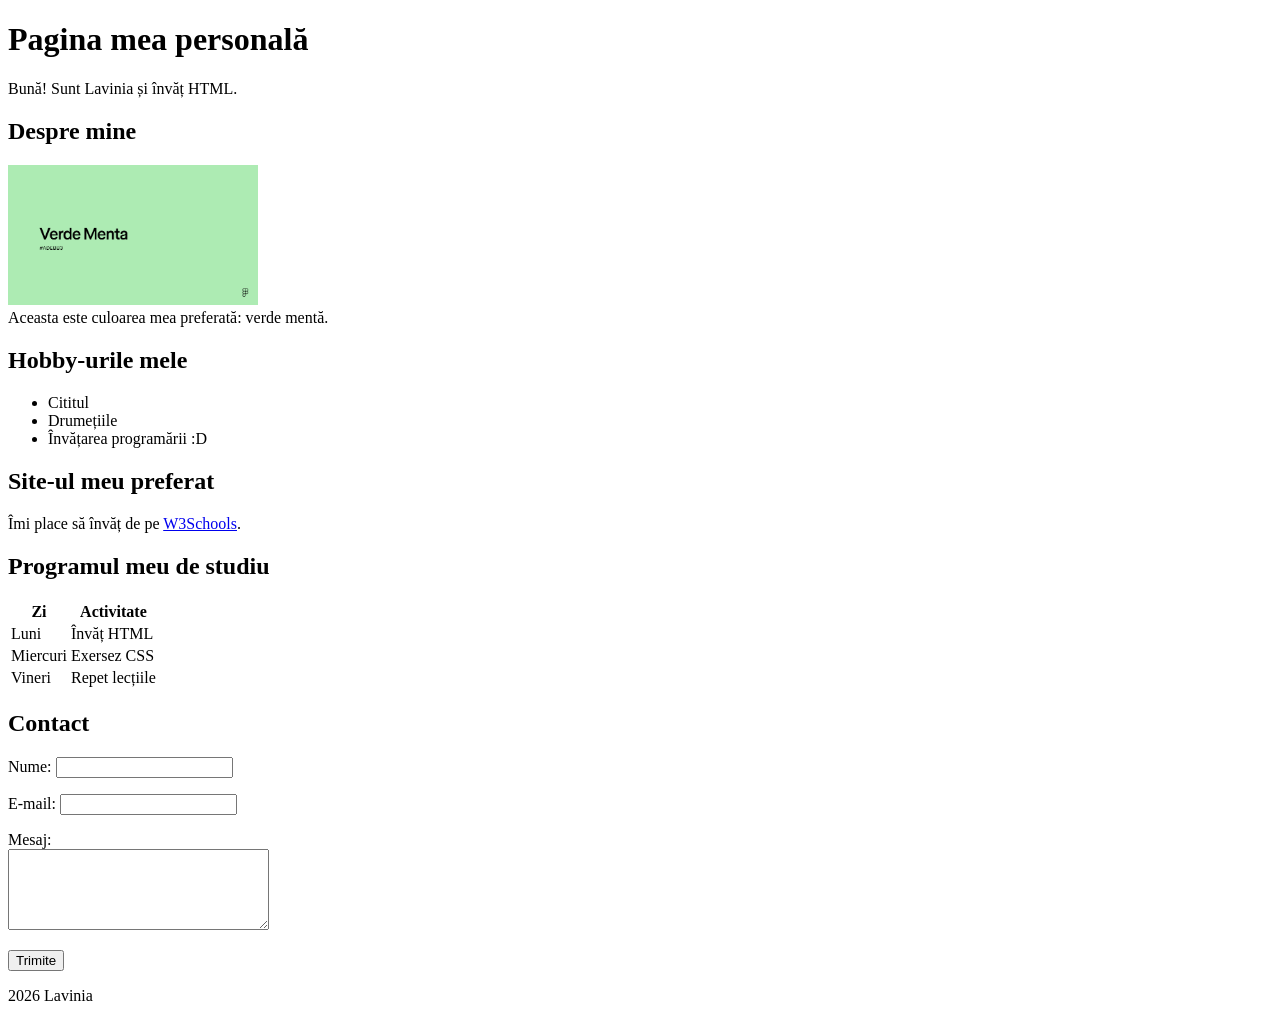
==== pagina-simplă.html @ e658a6f0 "Adaug exercițiul 28: pagină personală HTML" ====
<!DOCTYPE html>
<html lang="ro">
<head>
    <meta charset="UTF-8">
    <meta name="viewport" content="width=device-width, initial-scale=1.0">
    <title>Pagina mea personală</title>
</head>
<body>
    <header>
  <h1>Pagina mea personală</h1>
  <p>Bună! Sunt Lavinia și învăț HTML.</p>
</header>
<main>
  <section>
    <h2>Despre mine</h2>
    <img src="verde.mentă.jpg" alt="Culoarea mea preferată" width="250" />
    <figcaption>
    Aceasta este culoarea mea preferată: verde mentă.
  </figcaption>
  </section>
  <section>
  <h2>Hobby-urile mele</h2>
  <ul>
    <li>Cititul</li>
    <li>Drumețiile</li>
    <li>Învățarea programării :D</li>
  </ul>
</section>
<section>
  <h2>Site-ul meu preferat</h2>
  <p>
    Îmi place să învăț de pe
    <a href="https://www.w3schools.com/" target="_blank">W3Schools</a>.
  </p>
</section>
<section>
  <h2>Programul meu de studiu</h2>

  <table>
    <tr>
      <th>Zi</th>
      <th>Activitate</th>
    </tr>
    <tr>
      <td>Luni</td>
      <td>Învăț HTML</td>
    </tr>
    <tr>
      <td>Miercuri</td>
      <td>Exersez CSS</td>
    </tr>
    <tr>
      <td>Vineri</td>
      <td>Repet lecțiile</td>
    </tr>
  </table>
</section>
<section>
  <h2>Contact</h2>

  <form>
    <p>
      <label for="nume">Nume:</label>
      <input id="nume" type="text" name="nume" />
    </p>

    <p>
      <label for="email">E-mail:</label>
      <input id="email" type="email" name="email" />
    </p>

    <p>
      <label for="mesaj">Mesaj:</label><br />
      <textarea id="mesaj" name="mesaj" rows="5" cols="30"></textarea>
    </p>

    <button type="submit">Trimite</button>
  </form>
</section>
</main>
<footer>
  <p>2026 Lavinia</p>
</footer>
</body>
</html>
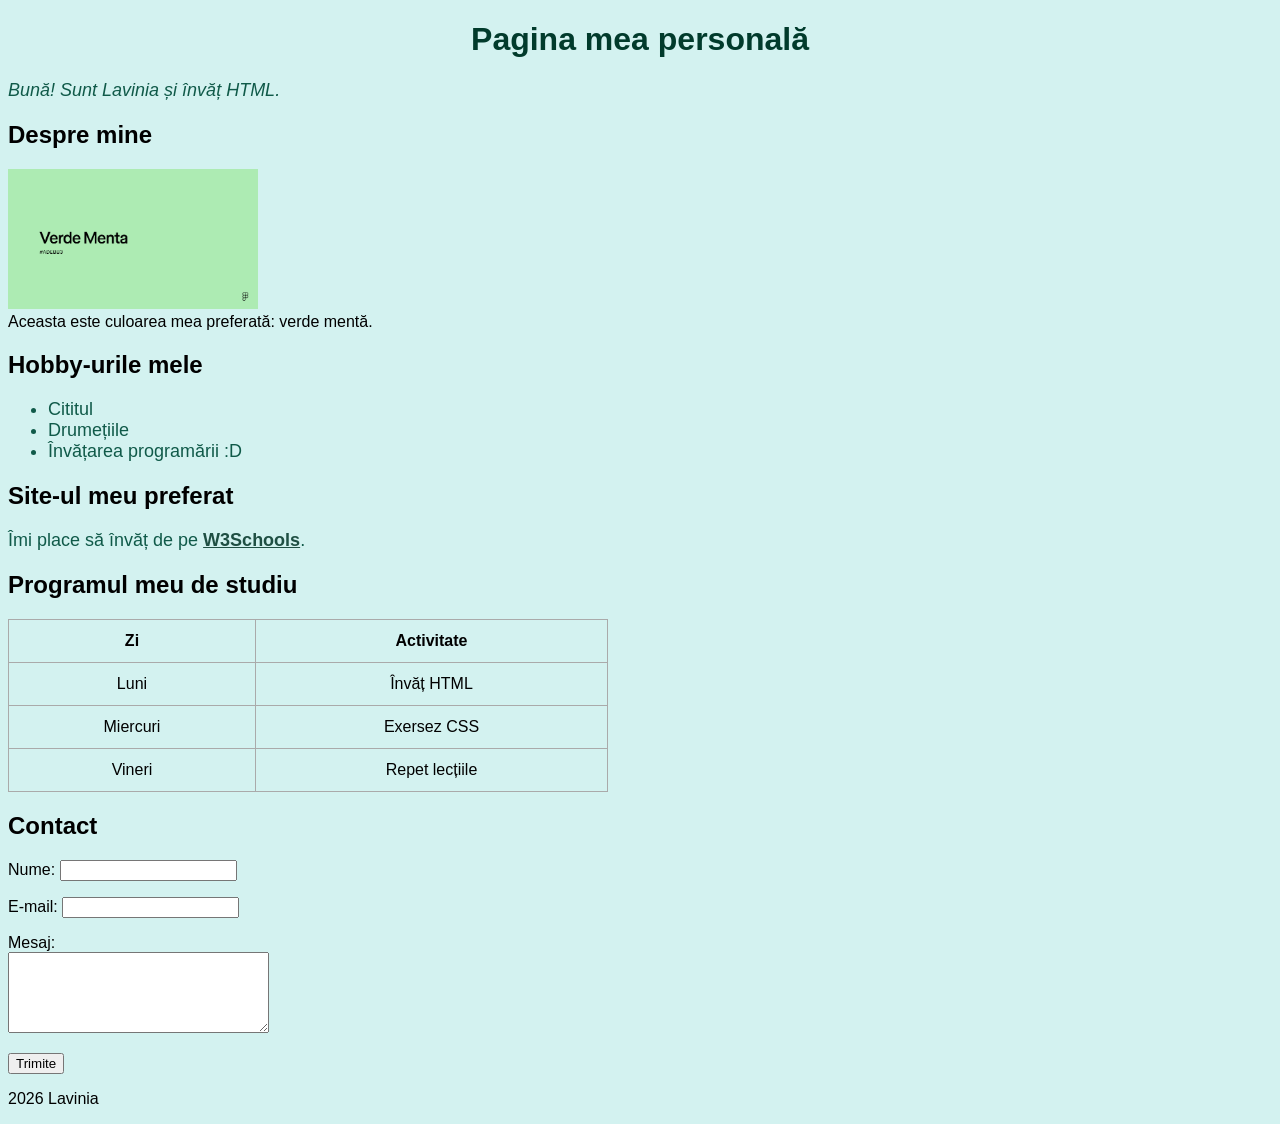
==== commit fb865319: "adaug css" ====
--- a/pagina-simplă.html
+++ b/pagina-simplă.html
@@ -4,11 +4,12 @@
     <meta charset="UTF-8">
     <meta name="viewport" content="width=device-width, initial-scale=1.0">
     <title>Pagina mea personală</title>
+    <link rel="stylesheet" href="exercitiu.css" />
 </head>
 <body>
     <header>
-  <h1>Pagina mea personală</h1>
-  <p>Bună! Sunt Lavinia și învăț HTML.</p>
+  <h1><strong>Pagina mea personală</strong></h1>
+  <p class="descriere"><em>Bună! Sunt Lavinia și învăț HTML.</em></p>
 </header>
 <main>
   <section>
@@ -21,14 +22,14 @@
   <section>
   <h2>Hobby-urile mele</h2>
   <ul>
-    <li>Cititul</li>
-    <li>Drumețiile</li>
-    <li>Învățarea programării :D</li>
+    <li class="descriere">Cititul</li>
+    <li class="descriere">Drumețiile</li>
+    <li class="descriere">Învățarea programării :D</li>
   </ul>
 </section>
 <section>
   <h2>Site-ul meu preferat</h2>
-  <p>
+  <p class="descriere">
     Îmi place să învăț de pe
     <a href="https://www.w3schools.com/" target="_blank">W3Schools</a>.
   </p>
@@ -37,10 +38,13 @@
   <h2>Programul meu de studiu</h2>
 
   <table>
+    <thead>
     <tr>
       <th>Zi</th>
       <th>Activitate</th>
     </tr>
+</thead>
+<tbody>
     <tr>
       <td>Luni</td>
       <td>Învăț HTML</td>
@@ -53,6 +57,7 @@
       <td>Vineri</td>
       <td>Repet lecțiile</td>
     </tr>
+    </tbody>
   </table>
 </section>
 <section>
--- a/exercitiu.css
+++ b/exercitiu.css
@@ -0,0 +1,31 @@
+body {
+  font-family: Arial, sans-serif;
+  background-color: #d3f2f0;
+}
+h1 {
+  color: #013b2c;
+  text-align: center;
+}
+.descriere {
+  color: #105a49;
+  font-size: 18px;
+}
+a {
+  color: #1f4f43;
+  font-weight: bold;
+}
+
+a:hover {
+  color: #0bda34;
+}
+table {
+  width: 600px;
+  border-collapse: collapse;
+  margin: 0;
+}
+th,
+td {
+  border: 1px solid #aaa;
+  padding: 12px 16px;
+  text-align: center;
+}
